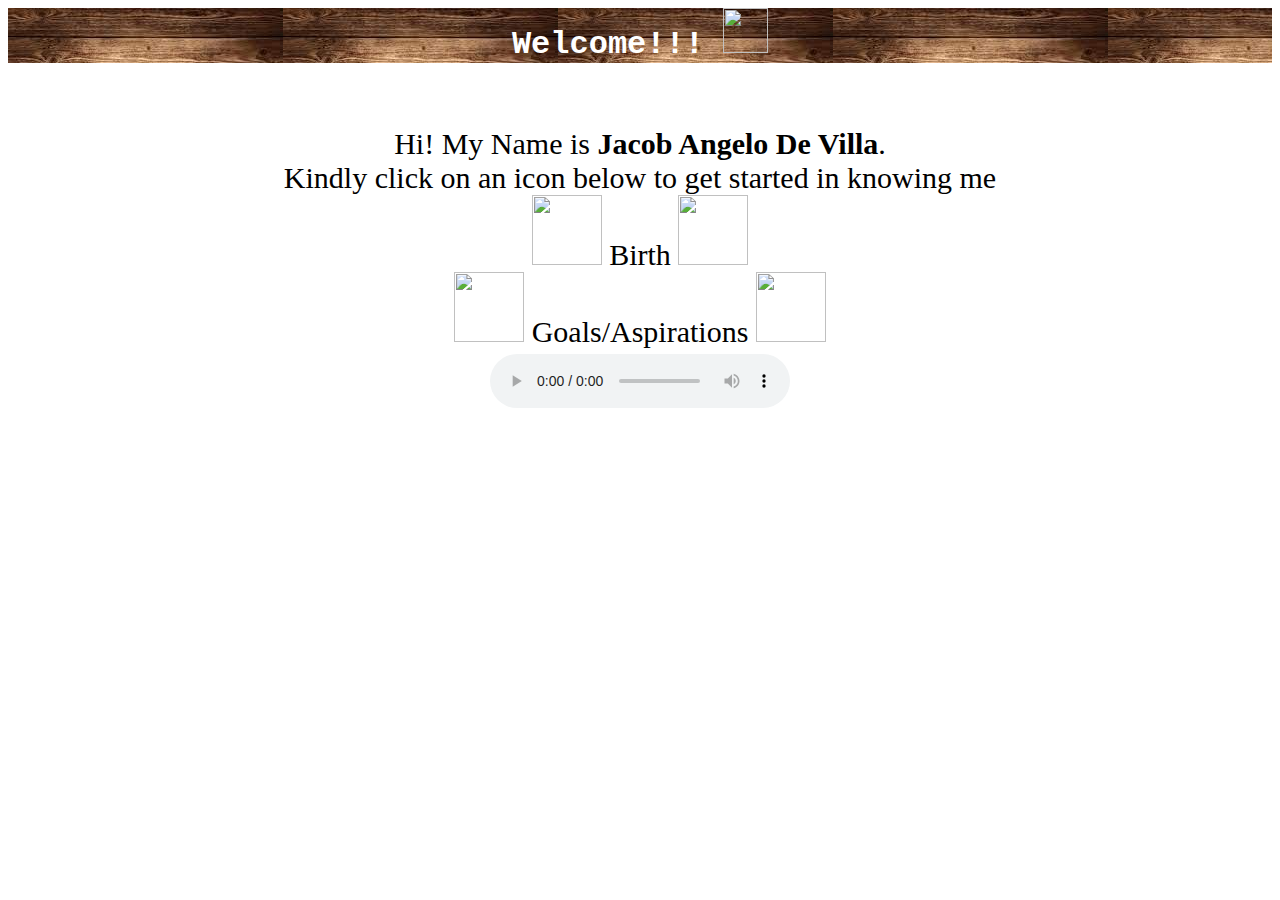
==== week3/index.html @ f75476ac "Added Castti Icon" ====
<html>
<head>
<title>Jacob Angelo De Villa</title>
<style> body{
			text-align:center	
			;}
				
		h1 {background-image:url([data-uri]);
			font-family: Courier New;
			color: white;}
			
		div.main {
				width: 800px;
				margin-top: 20px;
				margin-bottom: 5px
				padding-top: 5px;
				padding-bottom: 5px;
				font-size: 30;
				font-family: Impact, Fantasy;
			}
		div {
			width: 650px;
			margin: auto;
			padding-top: 5px;
			padding-bottom: 5px;
			}
		body {
			background-image: url(https://overworldmaps.com/games/octopath-traveler-2/map/optimized.jpg);
			background-size:100% 100%
			}

		
</style>
</head>
<body>

<h1>Welcome!!! <img src="C:\Users\Jacob\OneDrive\Pictures\Oct2path\ship.jpg" style="width:45px"> </h1>
<br>
<div class ="main">
<p1>Hi! My Name is <strong>Jacob Angelo De Villa</strong>.</p1>

<br> 
<p2>Kindly click on an icon below to get started in knowing me</p2>
<br>
<img src="C:\Users\Jacob\OneDrive\Pictures\Oct2path\Osvald.png"style="width:70px","height:40px">
<p3>Birth</p3>
<img src="C:\Users\Jacob\OneDrive\Pictures\Oct2path\Osvald.png"style="width:70px","height:40px">
<br>
<img src="C:\Users\Jacob\OneDrive\Pictures\Oct2path\Castti.png"style="width:70px", "height:40px">
<p4>Goals/Aspirations</p4>
<img src="C:\Users\Jacob\OneDrive\Pictures\Oct2path\Castti.png"style="width:70px", "height:40px">
<br>
</div>
<audio src="C:\Users\Jacob\Videos\OCTOPATH TRAVELER II - _Main Theme_ by Yasunori Nishiki  TGS 2022.mp3" controls>
</audio>
</body>
</html>
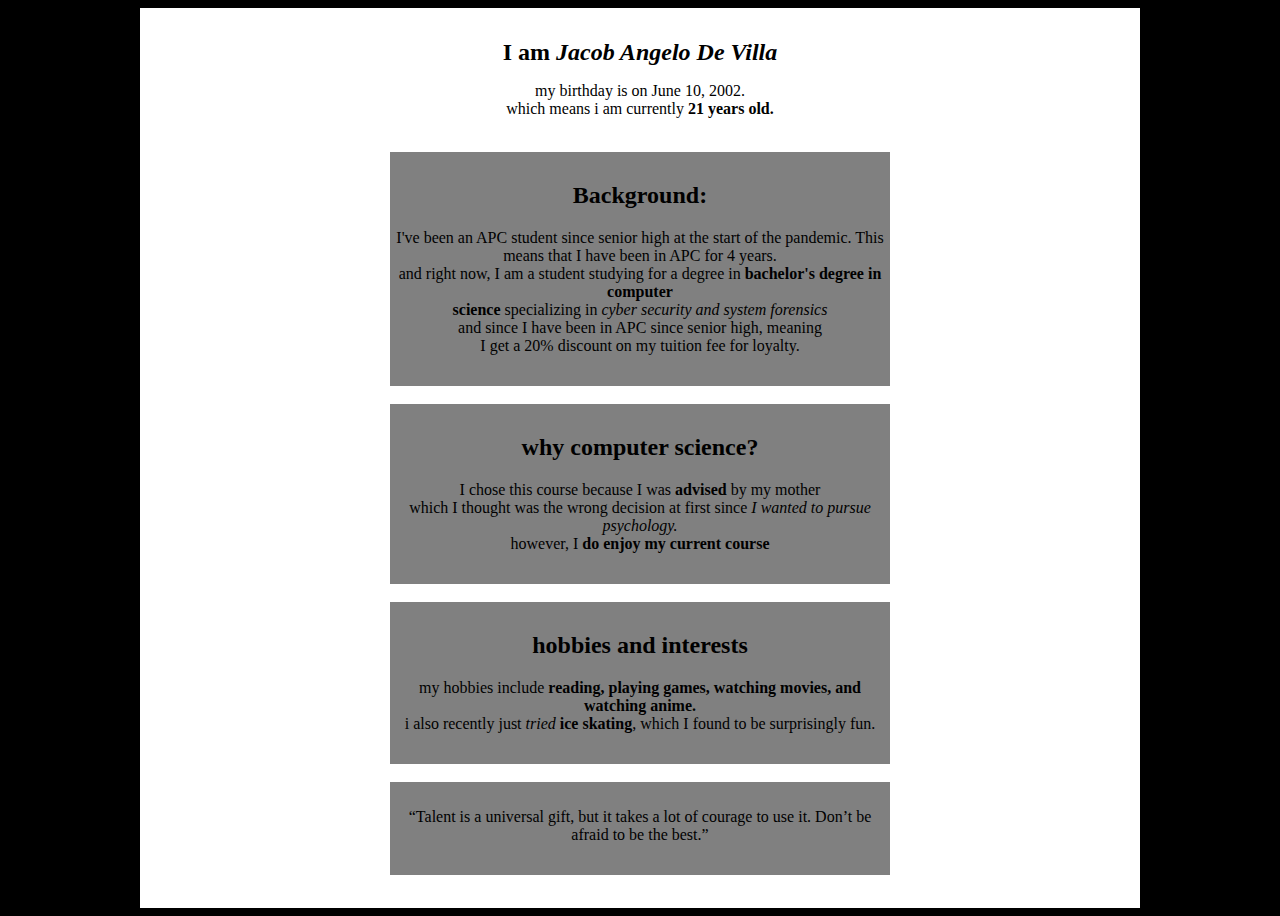
==== commit 0df8381d: "changed_everything" ====
--- a/week3/index.html
+++ b/week3/index.html
@@ -1,57 +1,102 @@
+<!DOCTYPE html>
 <html>
-<head>
-<title>Jacob Angelo De Villa</title>
-<style> body{
-			text-align:center	
-			;}
-				
-		h1 {background-image:url([data-uri]);
-			font-family: Courier New;
-			color: white;}
-			
-		div.main {
-				width: 800px;
-				margin-top: 20px;
-				margin-bottom: 5px
-				padding-top: 5px;
-				padding-bottom: 5px;
-				font-size: 30;
-				font-family: Impact, Fantasy;
+<head> 
+	<title>my profile</title>
+	<style>
+			body {
+				background-color: black;
 			}
-		div {
-			width: 650px;
-			margin: auto;
-			padding-top: 5px;
-			padding-bottom: 5px;
+			h3 {
+				font-family: Times New Roman;
 			}
-		body {
-			background-image: url(https://overworldmaps.com/games/octopath-traveler-2/map/optimized.jpg);
-			background-size:100% 100%
+			blockquote {
+				font-family: Courier New;
 			}
-
-		
-</style>
+			div.main {
+				width: 1000px;
+				margin: auto;
+				padding-top: 10px;
+				padding-bottom:15px;
+				background-color: white;
+			}
+			div {
+				width: 500px;
+				margin: auto;
+				padding-top: 10px;
+				padding-bottom: 15px;
+			}
+			.blue {
+				background-color: gray;
+			}
+			.yellow {
+				background-color: gray;
+			}
+			.gray {
+				background-color: gray;
+			}
+			#greetings {
+				color: black;
+				text-align: center;
+				padding: 10px;
+				width: 250px;
+				margin: auto;
+			}
+	</style>
 </head>
 <body>
 
-<h1>Welcome!!! <img src="C:\Users\Jacob\OneDrive\Pictures\Oct2path\ship.jpg" style="width:45px"> </h1>
+<div class="main">
+<h1 id="Hello!">
+
+<h2 style="text-align:center; margin-bottom:2px;"> I am <strong style="color black;"><em>Jacob Angelo De Villa</em></strong><br></h2>
+ 
+<p style="text-align:center;"> 
+my birthday is on June 10, 2002. <br>
+which means i am currently <strong>21 years old.</strong> <br>
 <br>
-<div class ="main">
-<p1>Hi! My Name is <strong>Jacob Angelo De Villa</strong>.</p1>
+</p>
 
-<br> 
-<p2>Kindly click on an icon below to get started in knowing me</p2>
+<div class="gray">
+<h2 style="text-align:center; color:black;">   Background: </h2>
+<p style="text-align:center;"> 
+I've been an APC student since senior high at the start of the pandemic. This means that I have been in APC for 4 years. <br>
+and right now, I am a student studying for a degree in <strong>bachelor's degree in computer<br>
+science</strong> specializing in <em>cyber security and system forensics </em><br> 
+and since I have been in APC since senior high, meaning<br>
+I get a 20% discount on my tuition fee for loyalty.
+</p>
+</div>
+
 <br>
-<img src="C:\Users\Jacob\OneDrive\Pictures\Oct2path\Osvald.png"style="width:70px","height:40px">
-<p3>Birth</p3>
-<img src="C:\Users\Jacob\OneDrive\Pictures\Oct2path\Osvald.png"style="width:70px","height:40px">
+
+<div class="blue">
+<h2 style="text-align:center; color:black;">  why <strong>computer science</strong>? </h2>
+<p style="text-align:center;"> 
+I chose this course because I was <strong>advised</strong> by my mother <br>
+which I thought was the wrong decision at first since <em>I wanted to pursue psychology. </em><br>
+however, I <strong>do enjoy my current course</strong> <br>
+</p>
+</div>
+
 <br>
-<img src="C:\Users\Jacob\OneDrive\Pictures\Oct2path\Castti.png"style="width:70px", "height:40px">
-<p4>Goals/Aspirations</p4>
-<img src="C:\Users\Jacob\OneDrive\Pictures\Oct2path\Castti.png"style="width:70px", "height:40px">
+
+<div class="yellow">
+<h2 style="text-align:center; color:black;">  <strong>hobbies and interests</strong> </h2>
+<p style="text-align:center;"> 
+my hobbies include <strong>reading, playing games, watching movies, and watching anime.</strong> <br>
+i also recently just <em>tried</em> <strong>ice skating</strong>, which I found to be surprisingly fun. <br>
+</p>
+</div>
+
 <br>
+
+<div class="blue">
+<p style="text-align:center;">“Talent is a universal gift, but it takes a lot of courage to use it. Don’t be afraid to be the best.”</p>
 </div>
-<audio src="C:\Users\Jacob\Videos\OCTOPATH TRAVELER II - _Main Theme_ by Yasunori Nishiki  TGS 2022.mp3" controls>
-</audio>
+
+<br>
+
+</div>
+
 </body>
-</html>
+</html>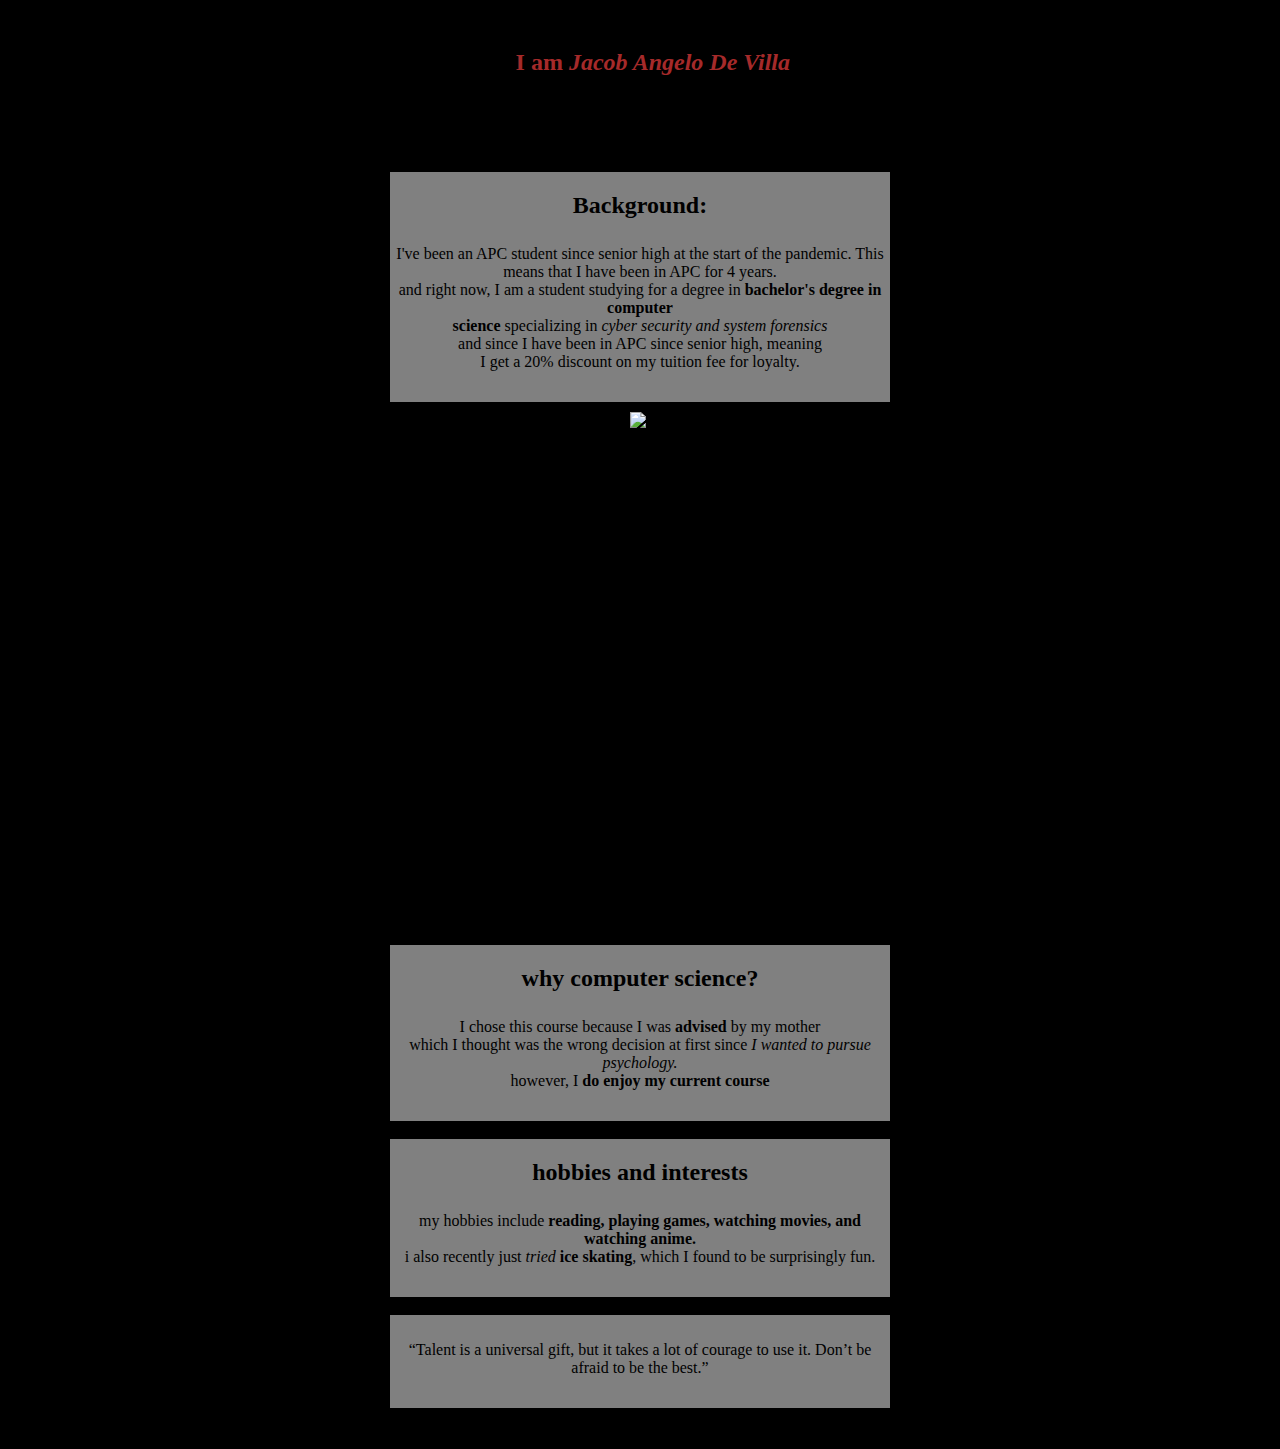
==== commit f84cd207: "added some sort of theming, alongside changing some fonts, as well as imagery" ====
--- a/week3/index.html
+++ b/week3/index.html
@@ -6,18 +6,15 @@
 			body {
 				background-color: black;
 			}
-			h3 {
-				font-family: Times New Roman;
-			}
-			blockquote {
-				font-family: Courier New;
-			}
 			div.main {
 				width: 1000px;
 				margin: auto;
 				padding-top: 10px;
 				padding-bottom:15px;
-				background-color: white;
+				background-image: url("C:\Users\Jacob\lab2\week3\Images Used\Background.jpg");
+				background-repeat: no-repeat;
+				background-position: right top;
+				background-attachment: fixed;
 			}
 			div {
 				width: 500px;
@@ -34,12 +31,31 @@
 			.gray {
 				background-color: gray;
 			}
-			#greetings {
-				color: black;
-				text-align: center;
+			h2 {
+				color: brown;
+				text-align: right;
 				padding: 10px;
-				width: 250px;
+				width: 300px;
 				margin: auto;
+				font-family: 'ANDY';
+			}
+			@font-face {
+				font-family: 'ANDY';
+			src: url("C:\Users\Jacob\lab2\week3\Andy Bold\Andy Bold.ttf");
+			src: url("C:\Users\Jacob\lab2\week3\Andy Bold\Andy-Bold.eot");
+			src: url("C:\Users\Jacob\lab2\week3\Andy Bold\Andy-Bold.svg");
+			src: url("C:\Users\Jacob\lab2\week3\Andy Bold\Andy-Bold.woff");
+			src: url("C:\Users\Jacob\lab2\week3\Andy Bold\Andy-Bold.woff2");
+			font-weight: bold;
+			}
+			.treeraria {
+				position: relative;
+				height: 500px;
+				width: 20px;
+				left: 0px;
+				right:0px
+				top: 5px;
+				z-index: 1;
 			}
 	</style>
 </head>
@@ -48,7 +64,7 @@
 <div class="main">
 <h1 id="Hello!">
 
-<h2 style="text-align:center; margin-bottom:2px;"> I am <strong style="color black;"><em>Jacob Angelo De Villa</em></strong><br></h2>
+<h2 style="text-align:right; margin-bottom:2px;"> I am <strong style="color black;"><em>Jacob Angelo De Villa</em></strong><br></h2>
  
 <p style="text-align:center;"> 
 my birthday is on June 10, 2002. <br>
@@ -66,7 +82,9 @@
 I get a 20% discount on my tuition fee for loyalty.
 </p>
 </div>
-
+<div class="treeraria">
+<img src="C:\Users\Jacob\lab2\week3\Images Used\treeraria.png">
+</div>
 <br>
 
 <div class="blue">
@@ -97,6 +115,5 @@
 <br>
 
 </div>
-
 </body>
 </html>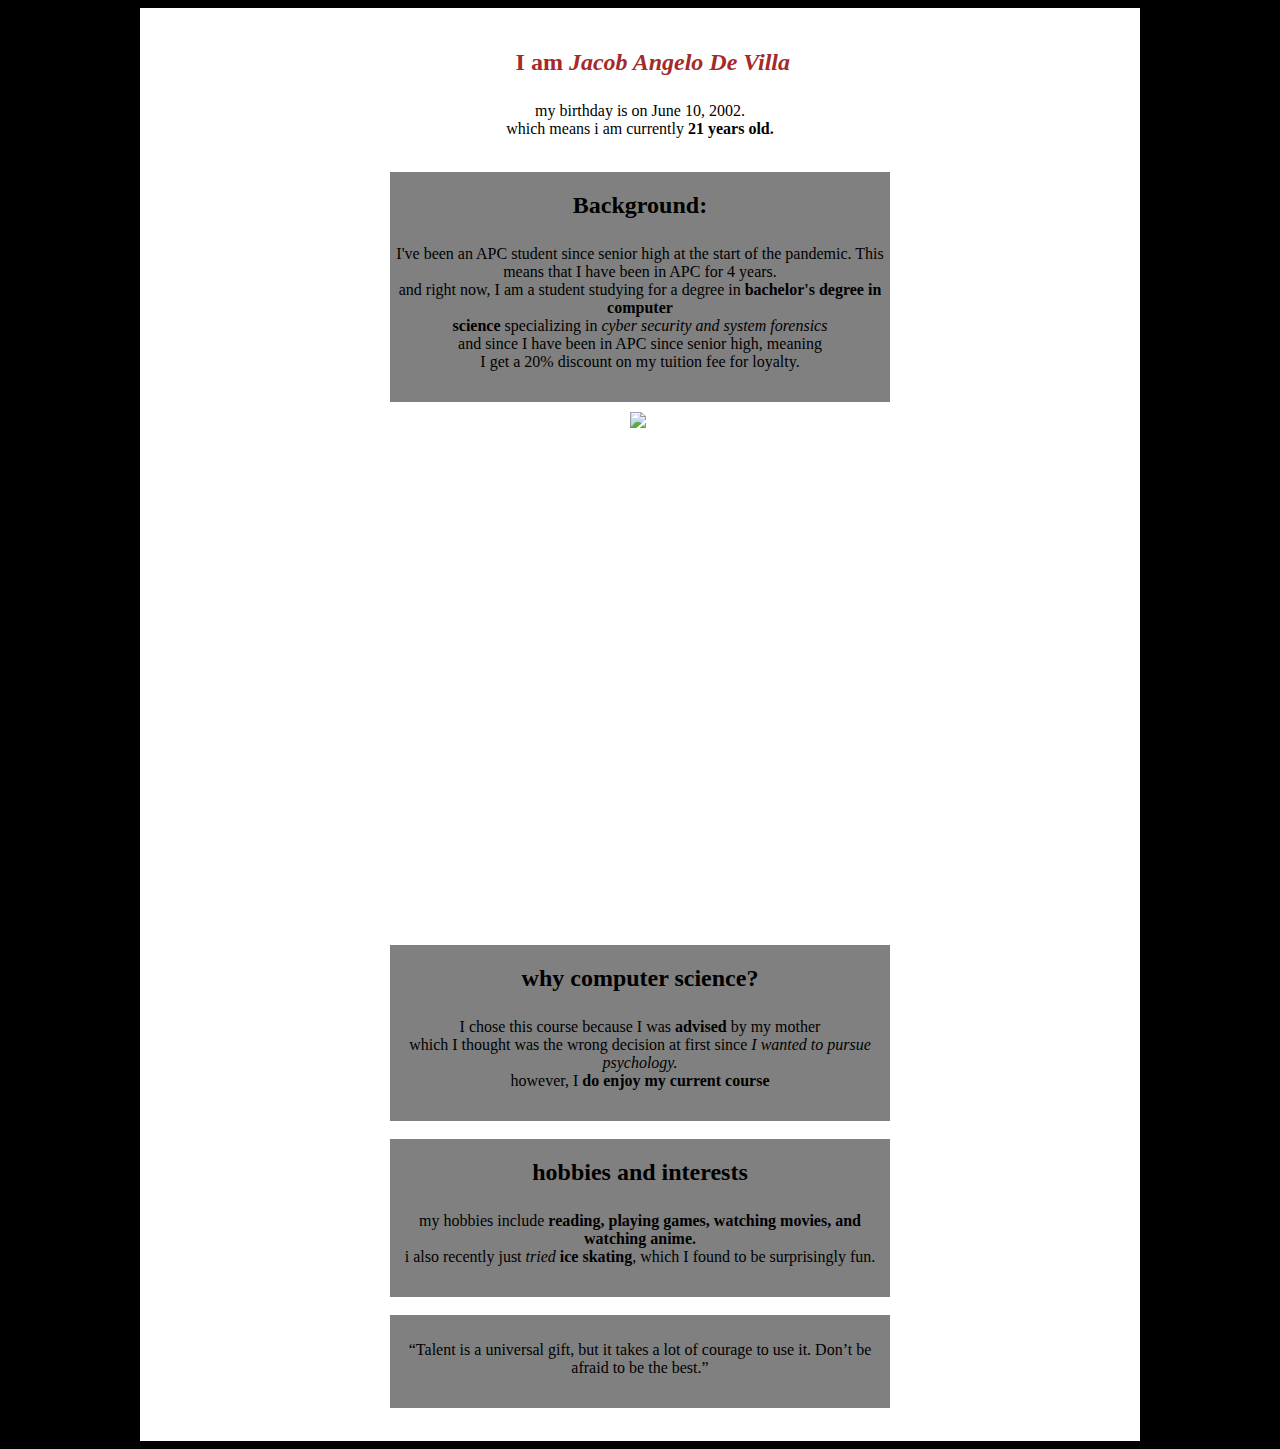
==== commit 2976b8d2: "added JS in body that displays a countdown to my birthday" ====
--- a/week3/index.html
+++ b/week3/index.html
@@ -11,11 +11,9 @@
 				margin: auto;
 				padding-top: 10px;
 				padding-bottom:15px;
-				background-image: url("C:\Users\Jacob\lab2\week3\Images Used\Background.jpg");
-				background-repeat: no-repeat;
-				background-position: right top;
-				background-attachment: fixed;
+				background-color: white;
 			}
+		
 			div {
 				width: 500px;
 				margin: auto;
@@ -58,6 +56,9 @@
 				z-index: 1;
 			}
 	</style>
+	<script>
+		function
+	</script>
 </head>
 <body>
 
@@ -65,7 +66,15 @@
 <h1 id="Hello!">
 
 <h2 style="text-align:right; margin-bottom:2px;"> I am <strong style="color black;"><em>Jacob Angelo De Villa</em></strong><br></h2>
- 
+ <script>
+		const today = new Date();
+		const mybirthday = new Date(["2002-06-10"]);
+		const newbday = new Date (2024, 06, 09, 23, 59, 59, 999);
+		newbday.setFullYear(today.getFullYear());
+		const msPerDay = 24 * 60 * 60 * 1000; 
+		let daysLeft = (newbday.getTime() - today.getTime()) / msPerDay;
+		daysLeft = Math.round(daysLeft);
+	</script>
 <p style="text-align:center;"> 
 my birthday is on June 10, 2002. <br>
 which means i am currently <strong>21 years old.</strong> <br>
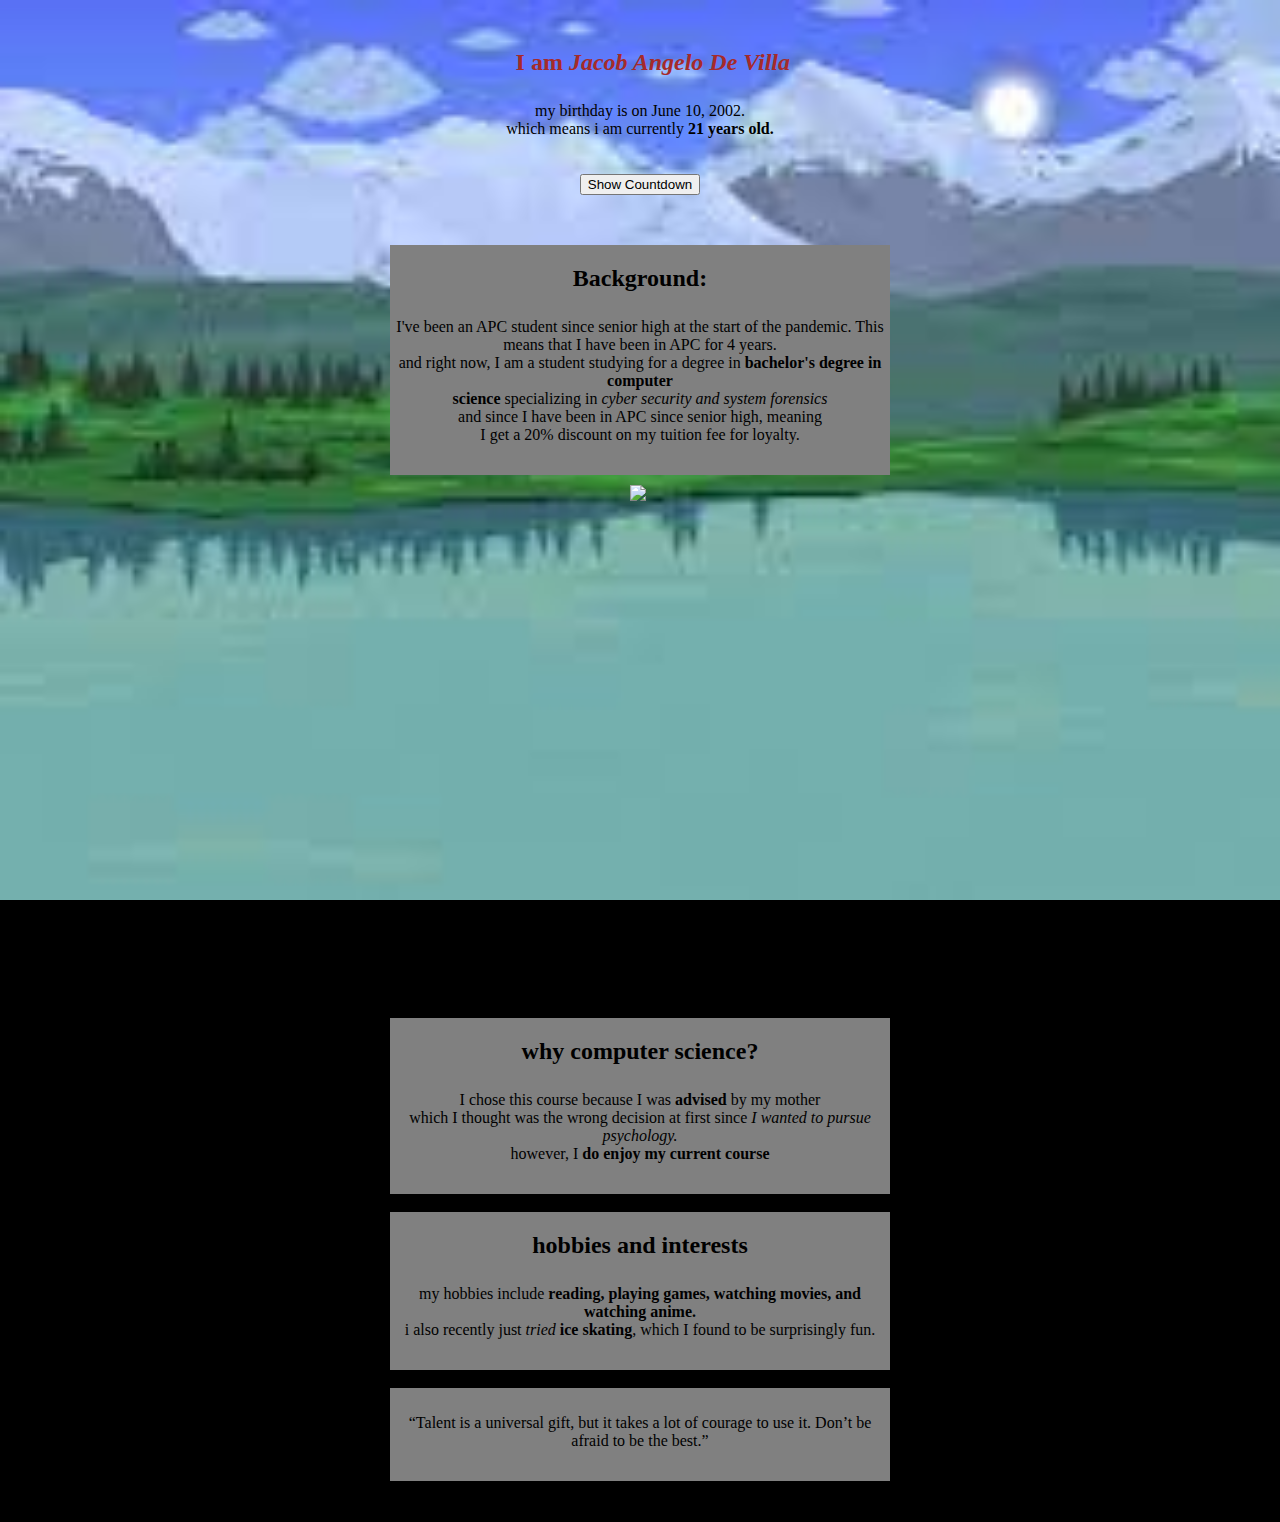
==== commit bac68494: "Updated birthday javascript and made it into a button" ====
--- a/week3/index.html
+++ b/week3/index.html
@@ -11,7 +11,6 @@
 				margin: auto;
 				padding-top: 10px;
 				padding-bottom:15px;
-				background-color: white;
 			}
 		
 			div {
@@ -55,10 +54,43 @@
 				top: 5px;
 				z-index: 1;
 			}
+			body {
+			background-image: url('[data-uri]');
+			background-attachment: fixed; 
+			background-size: cover;
+			background-position: 50% 50%
+			image-rendering: -webkit-optimize-contrast;
+			}
 	</style>
 	<script>
-		function
-	</script>
+        function startCountdown() {
+            // Set the target birthday (format: YYYY-MM-DD)
+            const targetBirthday = new Date('2024-06-10T00:00:00');
+
+            function updateCountdown() {
+                const now = new Date();
+                const timeDifference = targetBirthday - now;
+
+                if (timeDifference > 0) {
+                    const days = Math.floor(timeDifference / (1000 * 60 * 60 * 24));
+                    const hours = Math.floor((timeDifference % (1000 * 60 * 60 * 24)) / (1000 * 60 * 60));
+                    const minutes = Math.floor((timeDifference % (1000 * 60 * 60)) / (1000 * 60));
+                    const seconds = Math.floor((timeDifference % (1000 * 60)) / 1000);
+
+                    document.getElementById('countdown').innerHTML =
+                        `${days}d ${hours}h ${minutes}m ${seconds}s until the birthday!`;
+                } else {
+                    document.getElementById('countdown').innerHTML = 'Happy Birthday!';
+                }
+            }
+
+            // Update the countdown every second
+            setInterval(updateCountdown, 1000);
+
+            // Initial update
+            updateCountdown();
+        }
+    </script>
 </head>
 <body>
 
@@ -66,18 +98,13 @@
 <h1 id="Hello!">
 
 <h2 style="text-align:right; margin-bottom:2px;"> I am <strong style="color black;"><em>Jacob Angelo De Villa</em></strong><br></h2>
- <script>
-		const today = new Date();
-		const mybirthday = new Date(["2002-06-10"]);
-		const newbday = new Date (2024, 06, 09, 23, 59, 59, 999);
-		newbday.setFullYear(today.getFullYear());
-		const msPerDay = 24 * 60 * 60 * 1000; 
-		let daysLeft = (newbday.getTime() - today.getTime()) / msPerDay;
-		daysLeft = Math.round(daysLeft);
-	</script>
 <p style="text-align:center;"> 
 my birthday is on June 10, 2002. <br>
 which means i am currently <strong>21 years old.</strong> <br>
+<br>
+<br>
+<button onclick="startCountdown()">Show Countdown</button>
+    <p id="countdown"></p>
 <br>
 </p>
 
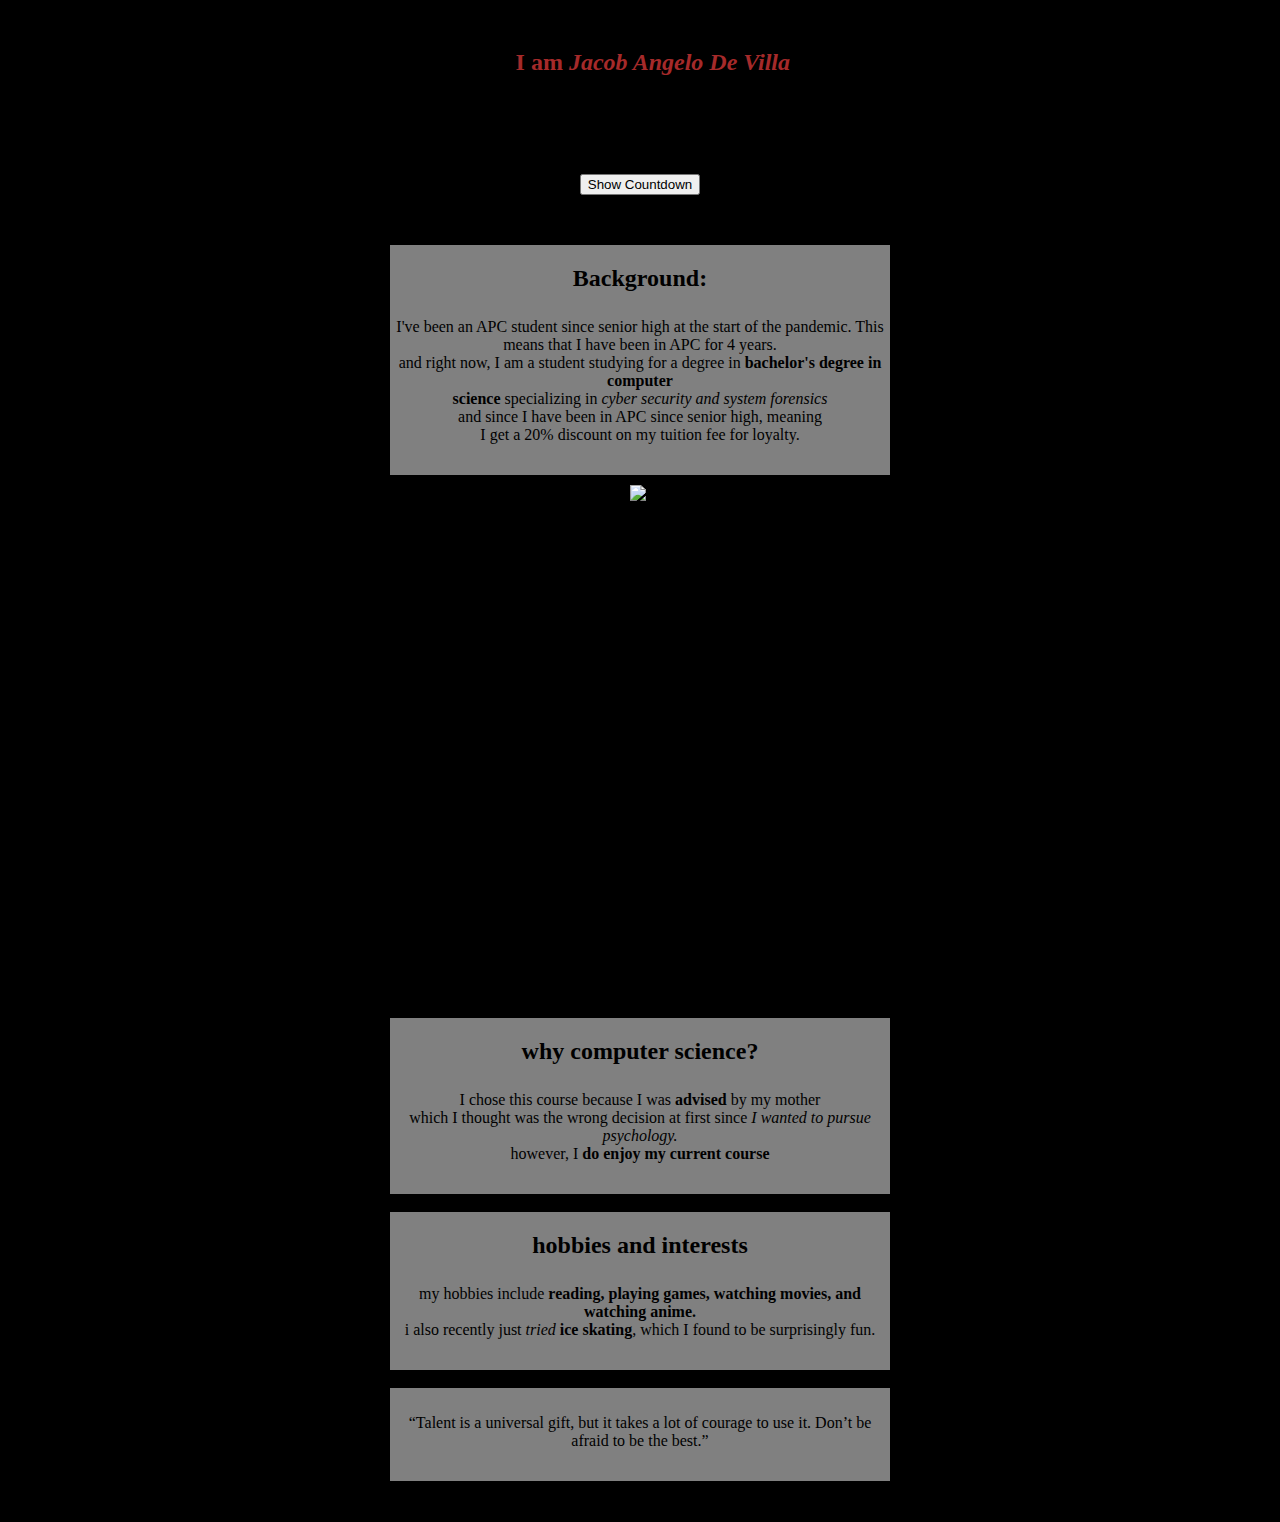
==== commit 8c7d73f7: "Optimized some code" ====
--- a/week3/index.html
+++ b/week3/index.html
@@ -55,16 +55,14 @@
 				z-index: 1;
 			}
 			body {
-			background-image: url('[data-uri]');
-			background-attachment: fixed; 
+			background-image: url('https://preview.redd.it/did-anyone-else-notice-this-in-the-background-are-there-are-v0-k1qebgplf2xb1.png?auto=webp&s=2cb379e2bbe059b34b9cc39cc0331173fc151073');			background-attachment: fixed; 
 			background-size: cover;
-			background-position: 50% 50%
+			background-position: 100% 100%
 			image-rendering: -webkit-optimize-contrast;
 			}
 	</style>
 	<script>
         function startCountdown() {
-            // Set the target birthday (format: YYYY-MM-DD)
             const targetBirthday = new Date('2024-06-10T00:00:00');
 
             function updateCountdown() {
@@ -84,10 +82,8 @@
                 }
             }
 
-            // Update the countdown every second
             setInterval(updateCountdown, 1000);
 
-            // Initial update
             updateCountdown();
         }
     </script>
